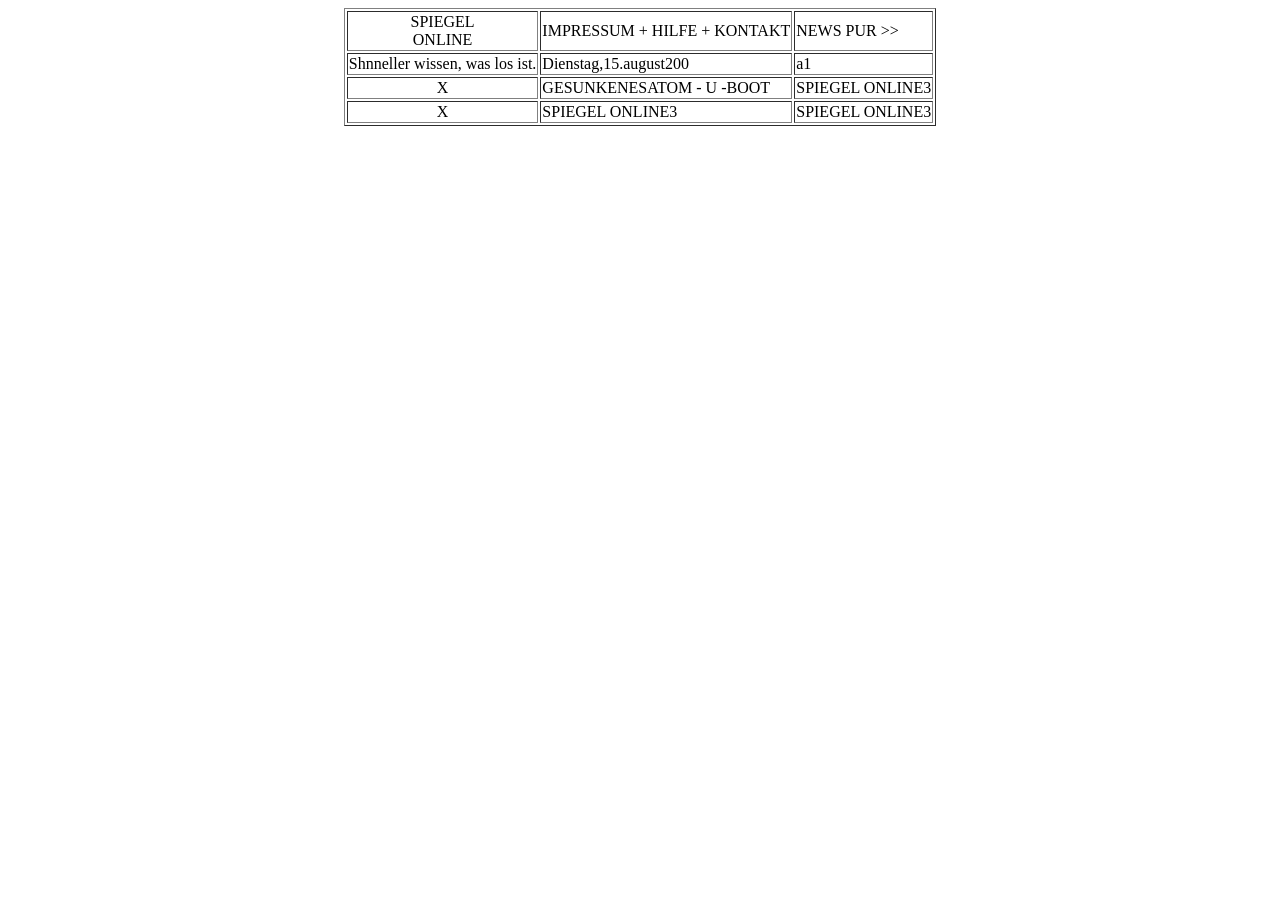
==== indexLRQ.html @ e231696f "Add files via upload" ====
<!DOCTYPE html>
<html>

<head>
    <meta charset='utf-8'>
    <meta http-equiv='X-UA-Compatible' content='IE=edge'>
    <title>Page Title</title>
    <meta name='viewport' content='width=device-width, initial-scale=1'>
    <link rel='stylesheet' type='text/css' media='screen' href='main.css'>
    <script src='main.js'></script>
</head>

<body>
    <table border="1" align="center">
        <tr>
            <td align="center">
                SPIEGEL</br>ONLINE
            </td>

            <td>
                IMPRESSUM + HILFE + KONTAKT
            </td>

            <td>
                NEWS PUR >>
            </td>

        </tr>

        <tr>
            <td>
                Shnneller wissen, was los ist.
            </td>
            <td>
                Dienstag,15.august200
            </td>
            <td>
                a1
            </td>
        </tr>

        <tr>
            <td align="center">
                X
            </td>
            <td>
                GESUNKENESATOM - U -BOOT
            </td>
            <td>
                SPIEGEL ONLINE3
            </td>
        </tr>

        <tr>
            <td align="center">
                X
            </td>
            <td>
                SPIEGEL ONLINE3
            </td>
            <td>
                SPIEGEL ONLINE3
            </td>
        </tr>





    </table>
</body>

</html>
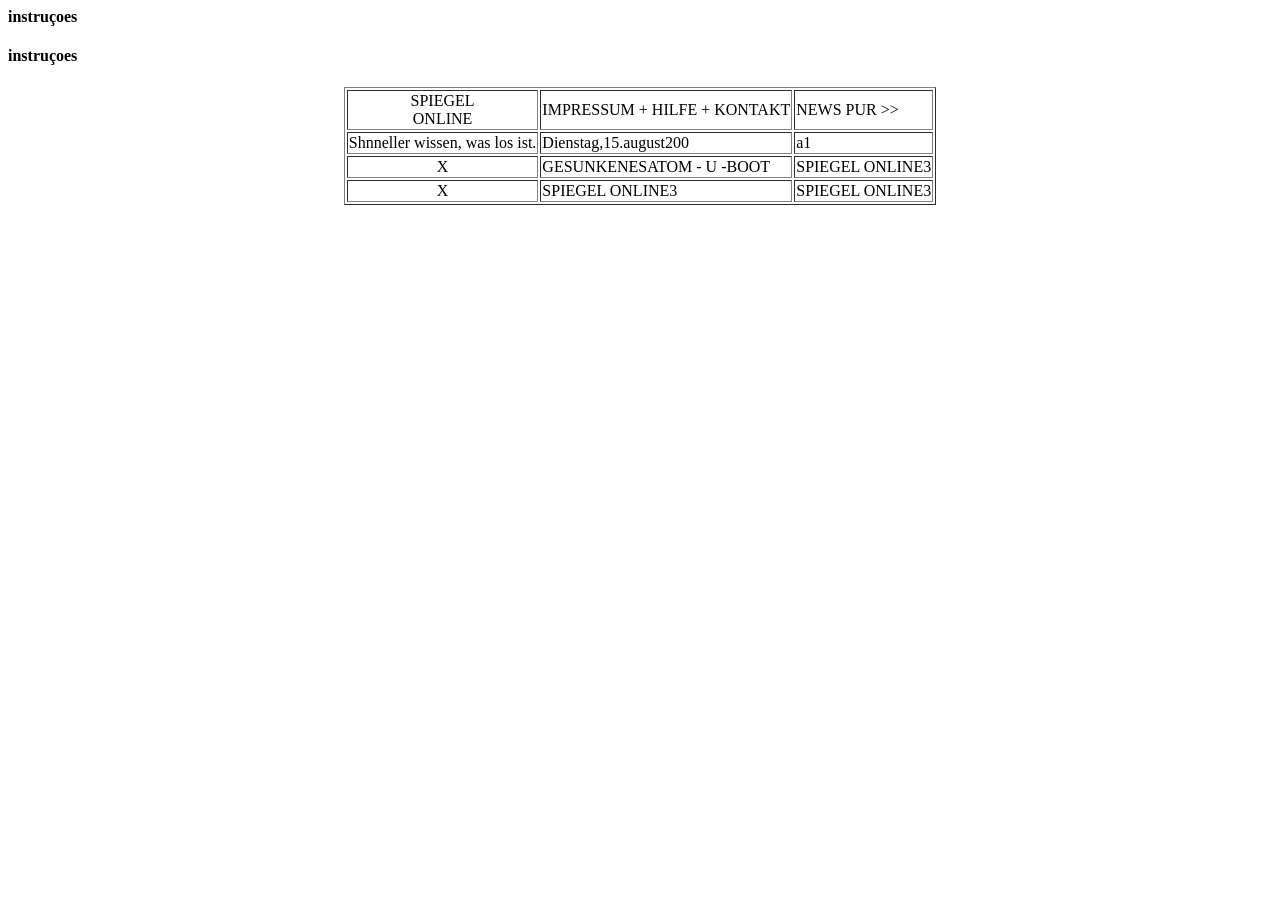
==== commit 9c3fa106: "titulo add" ====
--- a/indexLRQ.html
+++ b/indexLRQ.html
@@ -1,6 +1,6 @@
-<!DOCTYPE html>
+ <h4>instruçoes</h4><!DOCTYPE html>
 <html>
-
+ <h4>instruçoes</h4>
 <head>
     <meta charset='utf-8'>
     <meta http-equiv='X-UA-Compatible' content='IE=edge'>
